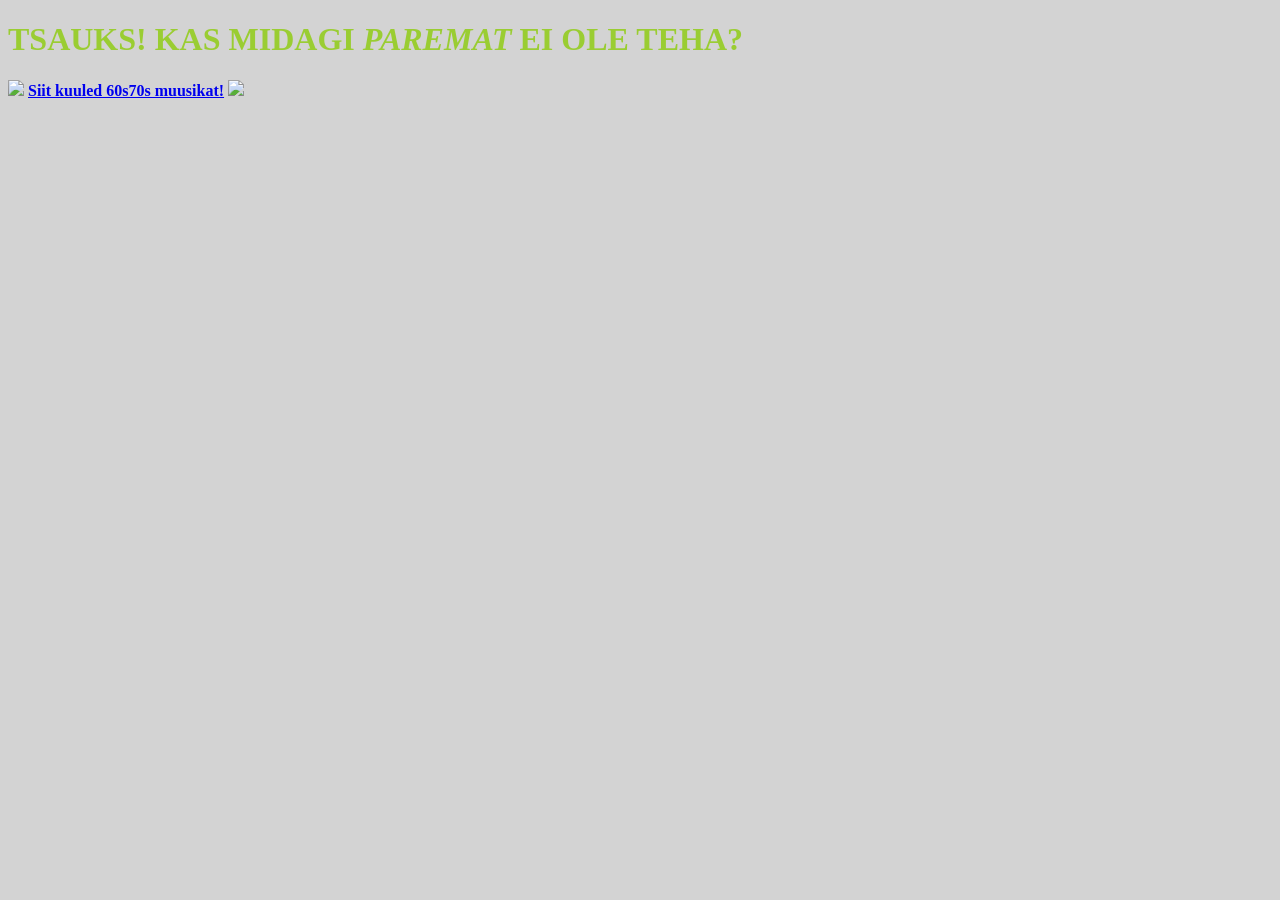
==== index.html @ c91bd52d "MÄRKMED" ====
<!DOCTYPE html>
<html>
<head>
    
    <style>
        body {background-color: lightgray;}
        h1   {color: yellowgreen;}
        p    {color: darkgrey;}
        </style>
    <meta charset="utf-8"/>
<title>TSAUKS</title>
</head>

<body>
<h1><b>TSAUKS!<b> KAS MIDAGI <i>PAREMAT</i> EI OLE TEHA?</h1>
<img src="http://enos.itcollege.ee/~krist/pic1portree.png"/>

<!-- kuidas pookida juurde mõne lehe allosa -->
 <a href="http://radio10.nl/players/stream.php?channel=6070s">Siit kuuled 60s70s muusikat!</a>


<img src="http://enos.itcollege.ee/~krist/pic2landscape.png"/>


</body>
</html>
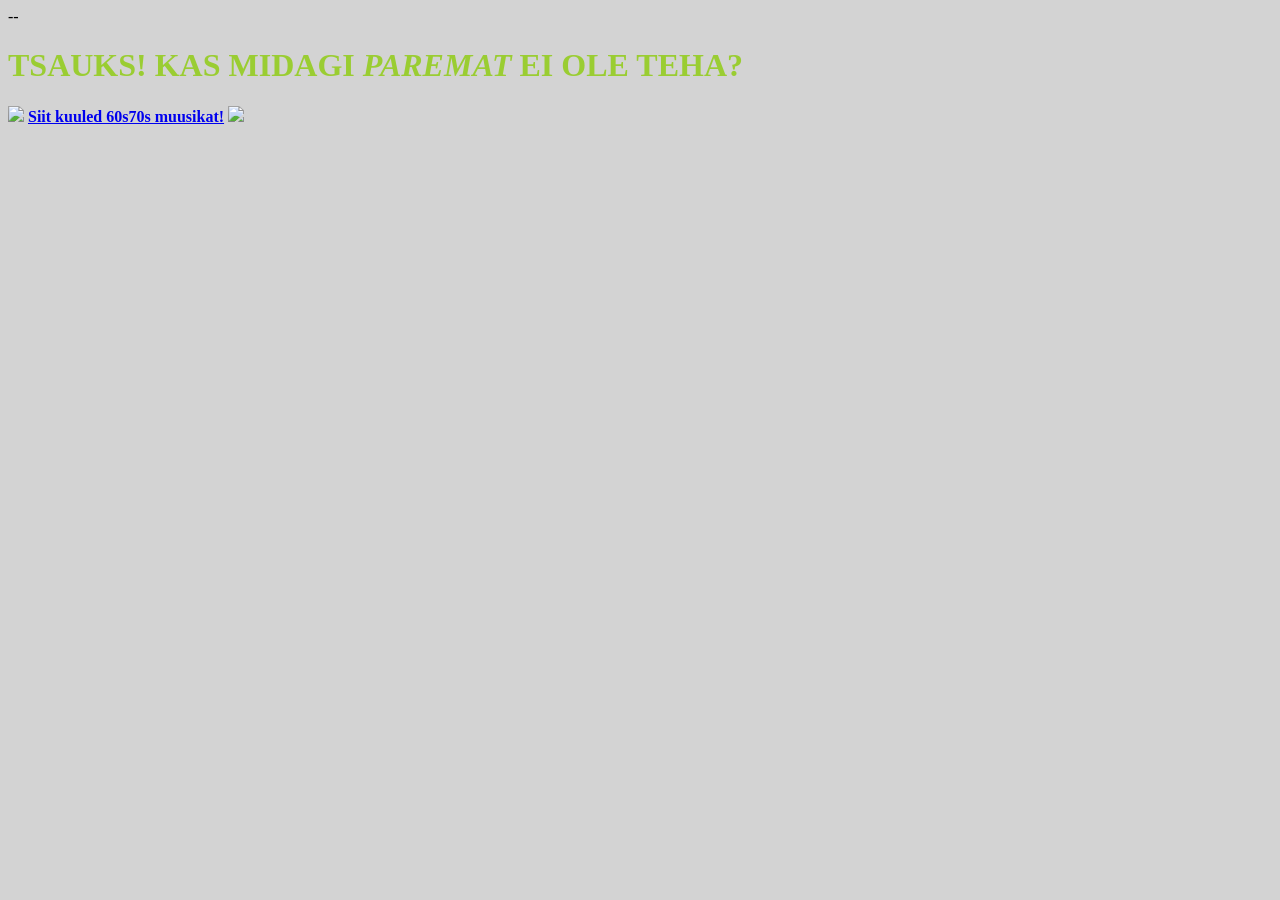
==== commit ca7b148c: "minor change" ====
--- a/index.html
+++ b/index.html
@@ -1,4 +1,4 @@
-<!DOCTYPE html>
+--<!DOCTYPE html>
 <html>
 <head>
     
@@ -8,7 +8,7 @@
         p    {color: darkgrey;}
         </style>
     <meta charset="utf-8"/>
-<title>TSAUKS</title>
+<title>TSAUKS!</title>
 </head>
 
 <body>
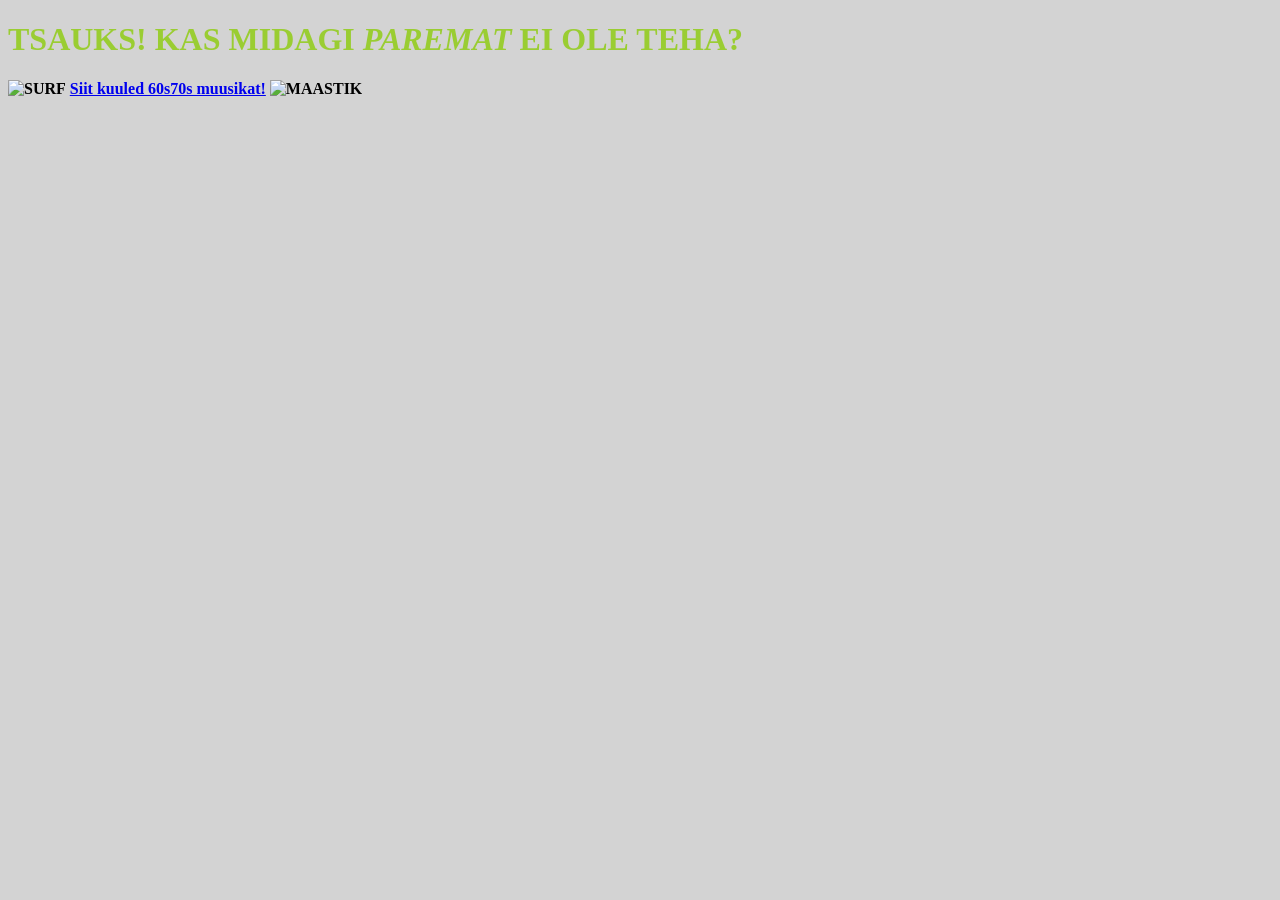
==== commit afba2784: "ALT PARANDUSED" ====
--- a/index.html
+++ b/index.html
@@ -1,4 +1,4 @@
---<!DOCTYPE html>
+<!DOCTYPE html>
 <html>
 <head>
     
@@ -8,18 +8,18 @@
         p    {color: darkgrey;}
         </style>
     <meta charset="utf-8"/>
-<title>TSAUKS!</title>
+<title>TSAUKS!!!</title>
 </head>
 
 <body>
 <h1><b>TSAUKS!<b> KAS MIDAGI <i>PAREMAT</i> EI OLE TEHA?</h1>
-<img src="http://enos.itcollege.ee/~krist/pic1portree.png"/>
+<img alt="SURF" src="http://enos.itcollege.ee/~krist/pic1portree.png"/>
 
 <!-- kuidas pookida juurde mõne lehe allosa -->
  <a href="http://radio10.nl/players/stream.php?channel=6070s">Siit kuuled 60s70s muusikat!</a>
 
 
-<img src="http://enos.itcollege.ee/~krist/pic2landscape.png"/>
+<img alt="MAASTIK" src="http://enos.itcollege.ee/~krist/pic2landscape.png"/>
 
 
 </body>
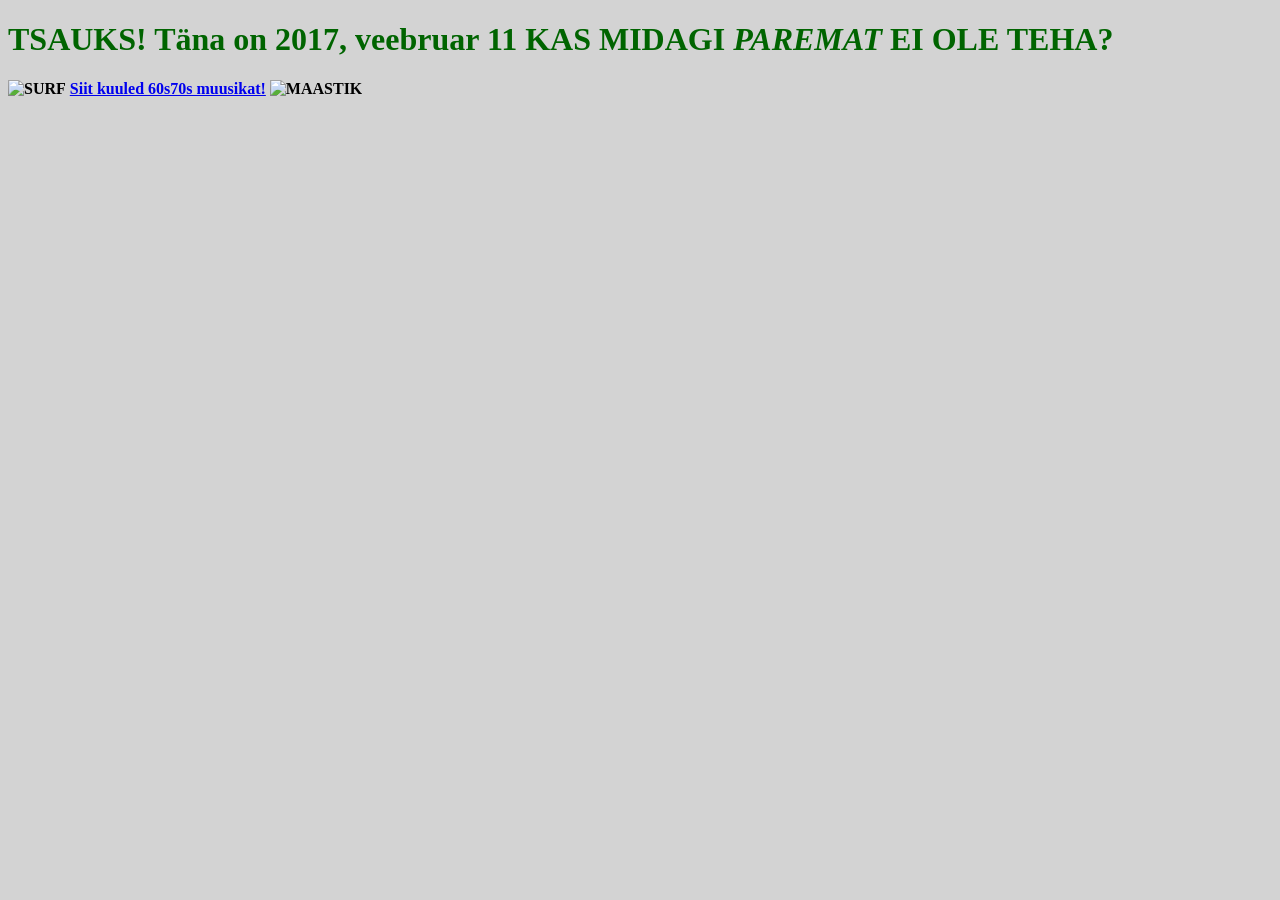
==== commit aa559463: "tttt" ====
--- a/index.html
+++ b/index.html
@@ -4,7 +4,7 @@
     
     <style>
         body {background-color: lightgray;}
-        h1   {color: yellowgreen;}
+        h1   {color: darkgreen;}
         p    {color: darkgrey;}
         </style>
     <meta charset="utf-8"/>
@@ -12,7 +12,7 @@
 </head>
 
 <body>
-<h1><b>TSAUKS!<b> KAS MIDAGI <i>PAREMAT</i> EI OLE TEHA?</h1>
+<h1><b>TSAUKS! Täna on 2017, veebruar 11<b> KAS MIDAGI <i>PAREMAT</i> EI OLE TEHA?</h1>
 <img alt="SURF" src="http://enos.itcollege.ee/~krist/pic1portree.png"/>
 
 <!-- kuidas pookida juurde mõne lehe allosa -->
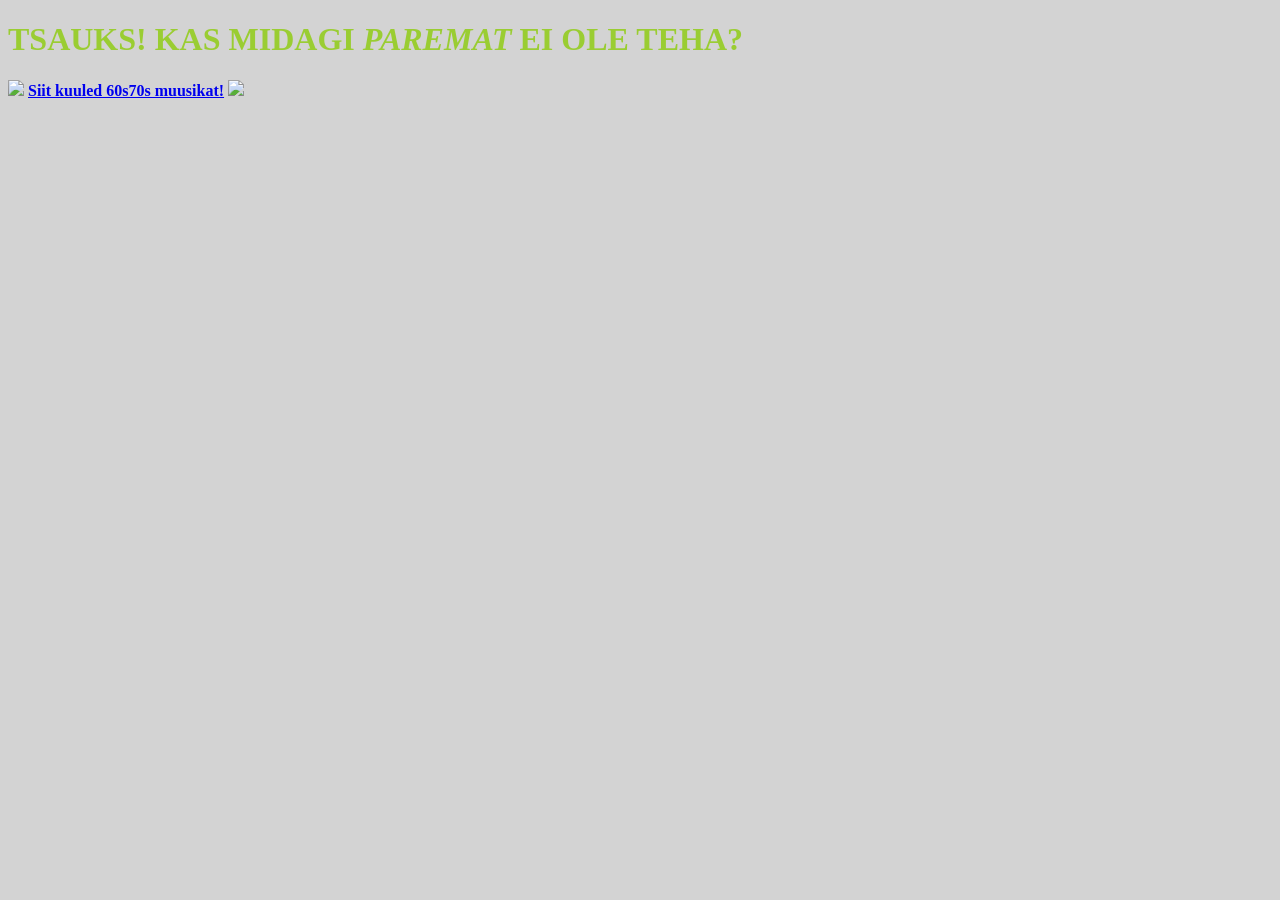
==== commit d4f88b13: "Merge branch 'master' of https://github.com/kristdevelop/koduleht" ====
--- a/index.html
+++ b/index.html
@@ -4,22 +4,22 @@
     
     <style>
         body {background-color: lightgray;}
-        h1   {color: darkgreen;}
+        h1   {color: yellowgreen;}
         p    {color: darkgrey;}
         </style>
     <meta charset="utf-8"/>
-<title>TSAUKS!!!</title>
+<title>TSAUKS</title>
 </head>
 
 <body>
-<h1><b>TSAUKS! Täna on 2017, veebruar 11<b> KAS MIDAGI <i>PAREMAT</i> EI OLE TEHA?</h1>
-<img alt="SURF" src="http://enos.itcollege.ee/~krist/pic1portree.png"/>
+<h1><b>TSAUKS!<b> KAS MIDAGI <i>PAREMAT</i> EI OLE TEHA?</h1>
+<img src="http://enos.itcollege.ee/~krist/pic1portree.png"/>
 
 <!-- kuidas pookida juurde mõne lehe allosa -->
  <a href="http://radio10.nl/players/stream.php?channel=6070s">Siit kuuled 60s70s muusikat!</a>
 
 
-<img alt="MAASTIK" src="http://enos.itcollege.ee/~krist/pic2landscape.png"/>
+<img src="http://enos.itcollege.ee/~krist/pic2landscape.png"/>
 
 
 </body>
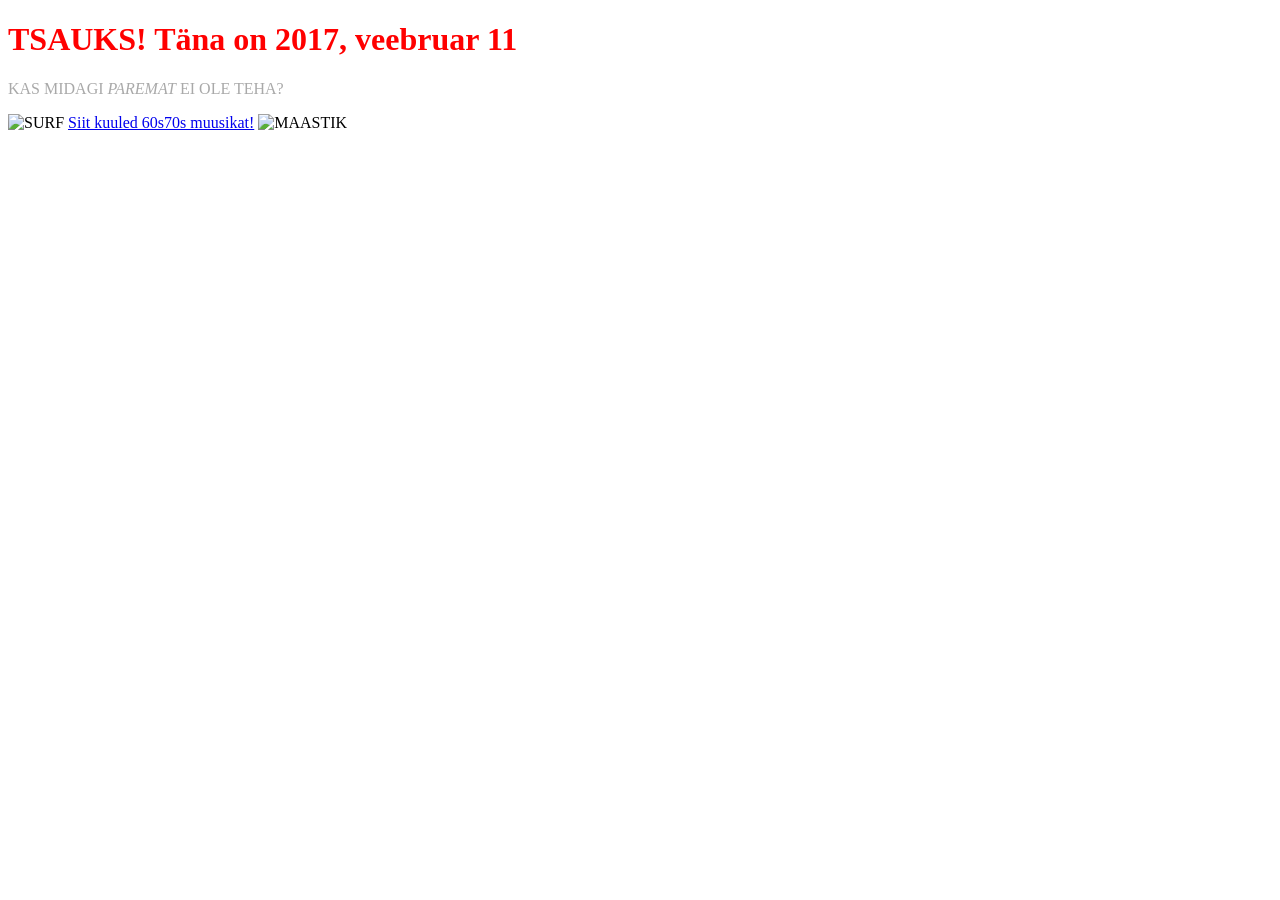
==== commit 4b176430: "CSS lisamine" ====
--- a/index.html
+++ b/index.html
@@ -1,25 +1,23 @@
 <!DOCTYPE html>
 <html>
 <head>
-    
-    <style>
-        body {background-color: lightgray;}
-        h1   {color: yellowgreen;}
-        p    {color: darkgrey;}
-        </style>
+	<!-- kuidas pookida juurde mõne lehe allosa -->
+	<link href="kujundus.css" rel="stylesheet" type="text/css">
     <meta charset="utf-8"/>
-<title>TSAUKS</title>
+<title>TSAUKS!!!</title>
 </head>
 
 <body>
-<h1><b>TSAUKS!<b> KAS MIDAGI <i>PAREMAT</i> EI OLE TEHA?</h1>
-<img src="http://enos.itcollege.ee/~krist/pic1portree.png"/>
+	
+<h1>TSAUKS! Täna on 2017, veebruar 11</h1>
+<p>KAS MIDAGI <i>PAREMAT</i> EI OLE TEHA? </p>
+<img alt="SURF" src="http://enos.itcollege.ee/~krist/pic1portree.png"/>
 
 <!-- kuidas pookida juurde mõne lehe allosa -->
  <a href="http://radio10.nl/players/stream.php?channel=6070s">Siit kuuled 60s70s muusikat!</a>
 
 
-<img src="http://enos.itcollege.ee/~krist/pic2landscape.png"/>
+<img alt="MAASTIK" src="http://enos.itcollege.ee/~krist/pic2landscape.png"/>
 
 
 </body>
--- a/kujundus.css
+++ b/kujundus.css
@@ -0,0 +1,4 @@
+h1   {color: red;}
+p    {color: darkgrey;}
+
+
